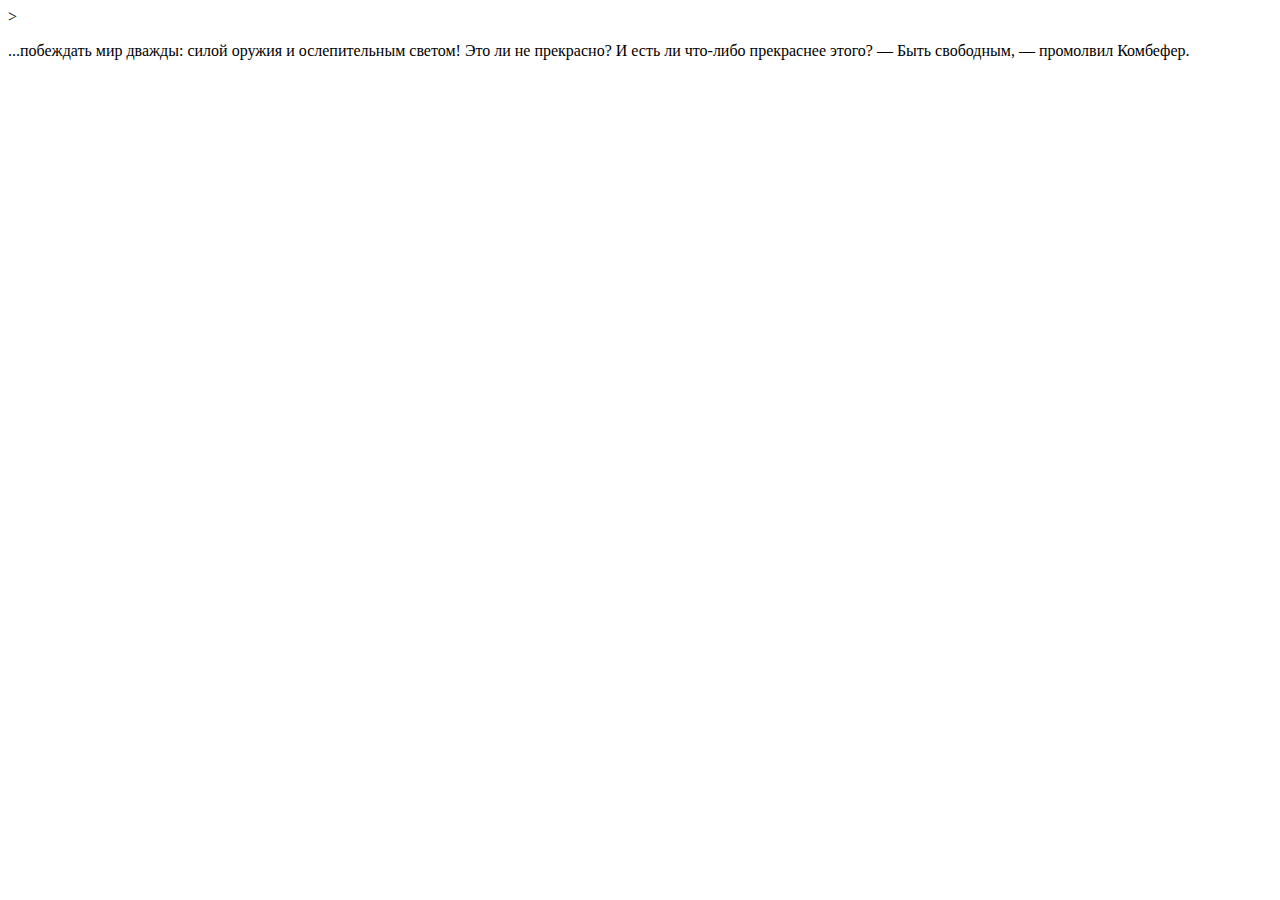
==== index.html @ ee7416f0 "write first site structure" ====
<!doctype html>
<html>
    <head>
        <meta charset="UTF-8">
        <title>Свобода</title>>
    </head>
    <body>
         <p>...побеждать мир дважды: силой оружия и ослепительным светом! Это ли не прекрасно? И есть ли что-либо прекраснее этого?
        — Быть свободным, — промолвил Комбефер.</p>
    </body>
</html>
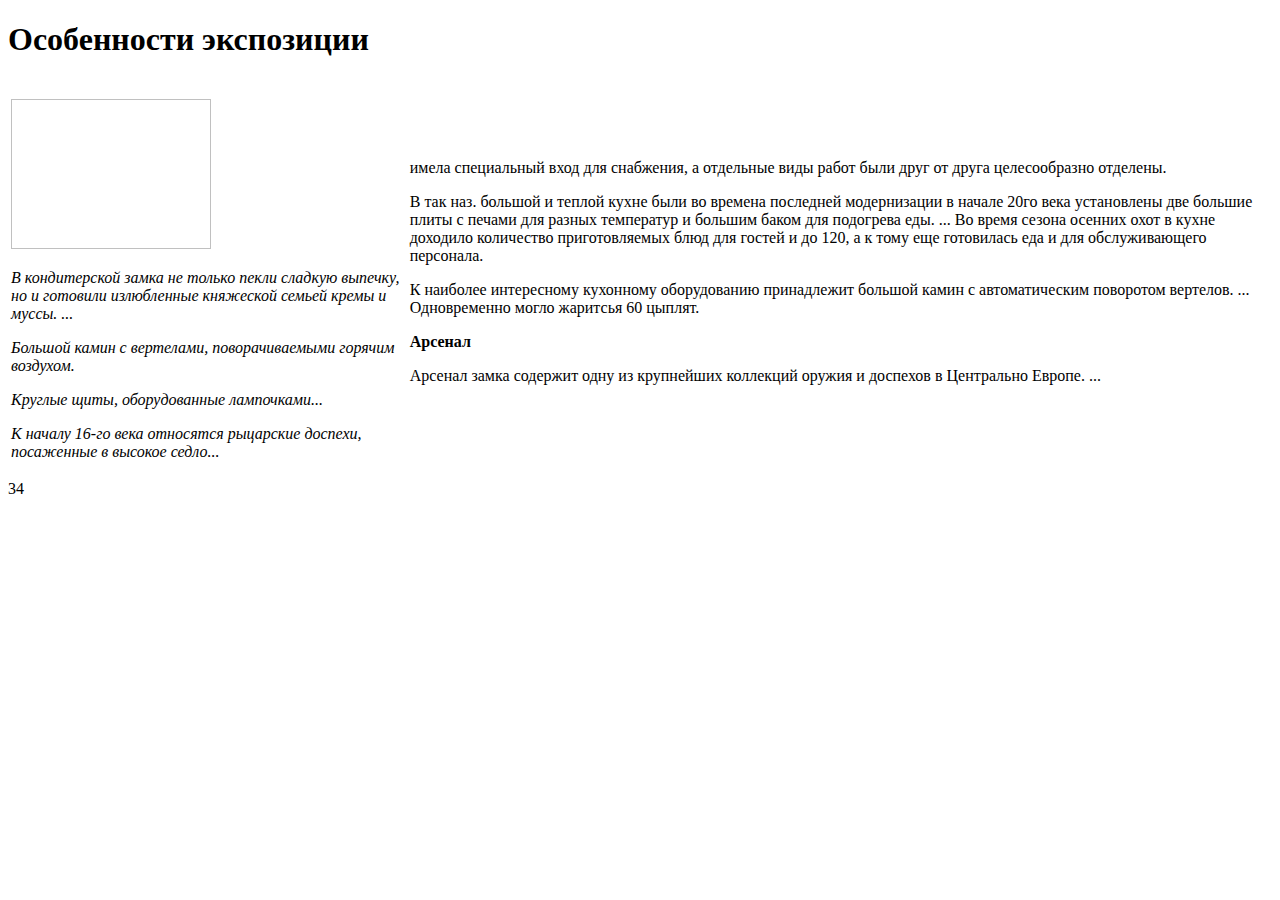
==== commit 37925cda: "first commit" ====
--- a/index.html
+++ b/index.html
@@ -1,11 +1,37 @@
-<!doctype html>
+<!DOCTYPE html>
 <html>
-    <head>
-        <meta charset="UTF-8">
-        <title>Свобода</title>>
-    </head>
-    <body>
-         <p>...побеждать мир дважды: силой оружия и ослепительным светом! Это ли не прекрасно? И есть ли что-либо прекраснее этого?
-        — Быть свободным, — промолвил Комбефер.</p>
-    </body>
-</html>+  <head>
+    <meta charset="utf-8">
+    <title>Особенности экспозиции</title>
+  </head>
+  <body>
+  <h1>Особенности экспозиции</h1>
+  <table>
+  <tr>
+  <td>
+   <section>
+   <p><img width="200" height="150">
+    <i><p>В кондитерской замка не только пекли сладкую выпечку, но и готовили излюбленные княжеской семьей кремы и муссы. ...
+    <p> Большой камин с вертелами, поворачиваемыми горячим воздухом.
+    <p> Круглые щиты, оборудованные лампочками...
+    <p> К началу 16-го века относятся рыцарские доспехи, посаженные в высокое седло...
+    </i></section>
+    </td>
+    <td> <section>имела специальный вход для снабжения, а отдельные виды работ были друг от друга целесообразно отделены.
+    <p>
+    В так наз. большой и теплой кухне были во времена последней модернизации в начале 20го века установлены две большие плиты с печами для разных температур и большим баком для подогрева еды. ... Во время сезона осенних охот в кухне доходило количество приготовляемых блюд для гостей и до 120, а к тому еще готовилась еда и для обслуживающего персонала. 
+    <p>
+      К наиболее интересному кухонному оборудованию принадлежит большой камин с автоматическим поворотом вертелов. ... Одновременно могло жаритсья 60 цыплят. 
+    </section>
+    <header><b>Арсенал</b></header>
+    <section>
+     <p>
+     Арсенал замка содержит одну из крупнейших коллекций оружия и доспехов в Центрально Европе. ... 
+     </p> 
+    </section>
+    </td>
+    </tr>
+    </table>
+    <footer>34</footer>
+  </body>
+</html>
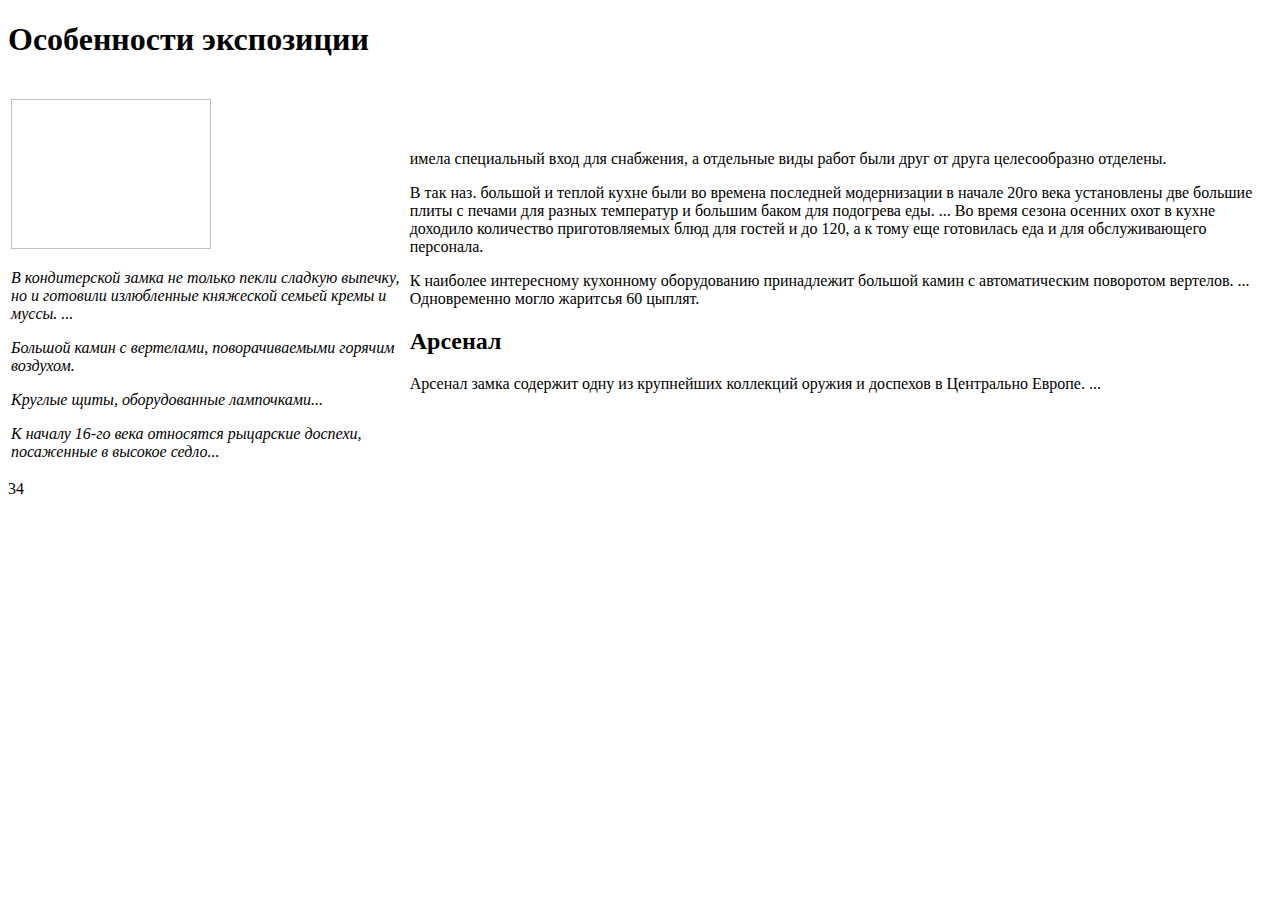
==== commit ce6e3141: "second commit" ====
--- a/index.html
+++ b/index.html
@@ -23,7 +23,7 @@
     <p>
       К наиболее интересному кухонному оборудованию принадлежит большой камин с автоматическим поворотом вертелов. ... Одновременно могло жаритсья 60 цыплят. 
     </section>
-    <header><b>Арсенал</b></header>
+    <h2><b>Арсенал</b></h2>
     <section>
      <p>
      Арсенал замка содержит одну из крупнейших коллекций оружия и доспехов в Центрально Европе. ... 
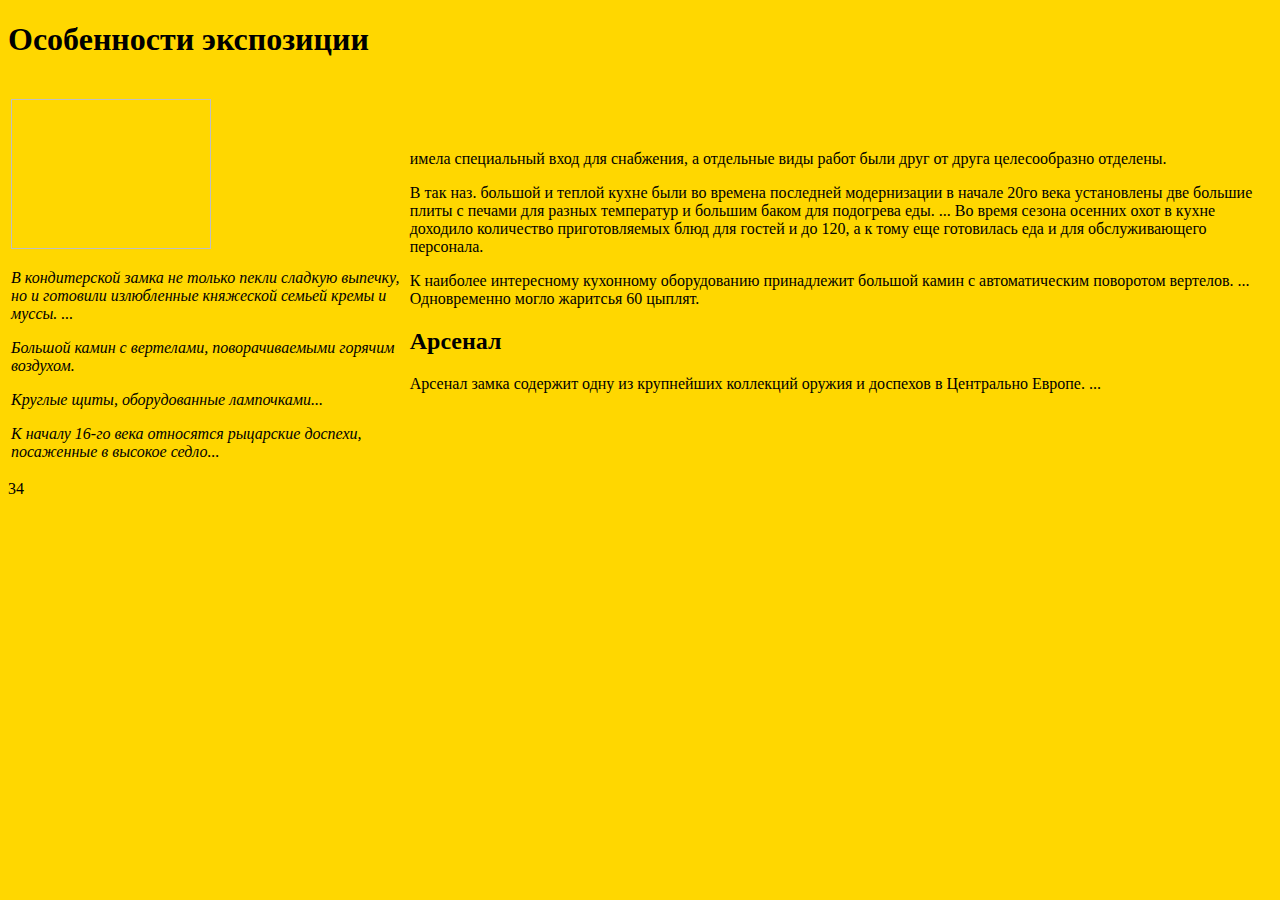
==== commit 96837efd: "add style" ====
--- a/index.html
+++ b/index.html
@@ -3,6 +3,7 @@
   <head>
     <meta charset="utf-8">
     <title>Особенности экспозиции</title>
+    <link rel="stylesheet" href="./style.css">
   </head>
   <body>
   <h1>Особенности экспозиции</h1>
--- a/style.css
+++ b/style.css
@@ -0,0 +1,3 @@
+body {
+	background-color: gold;
+}